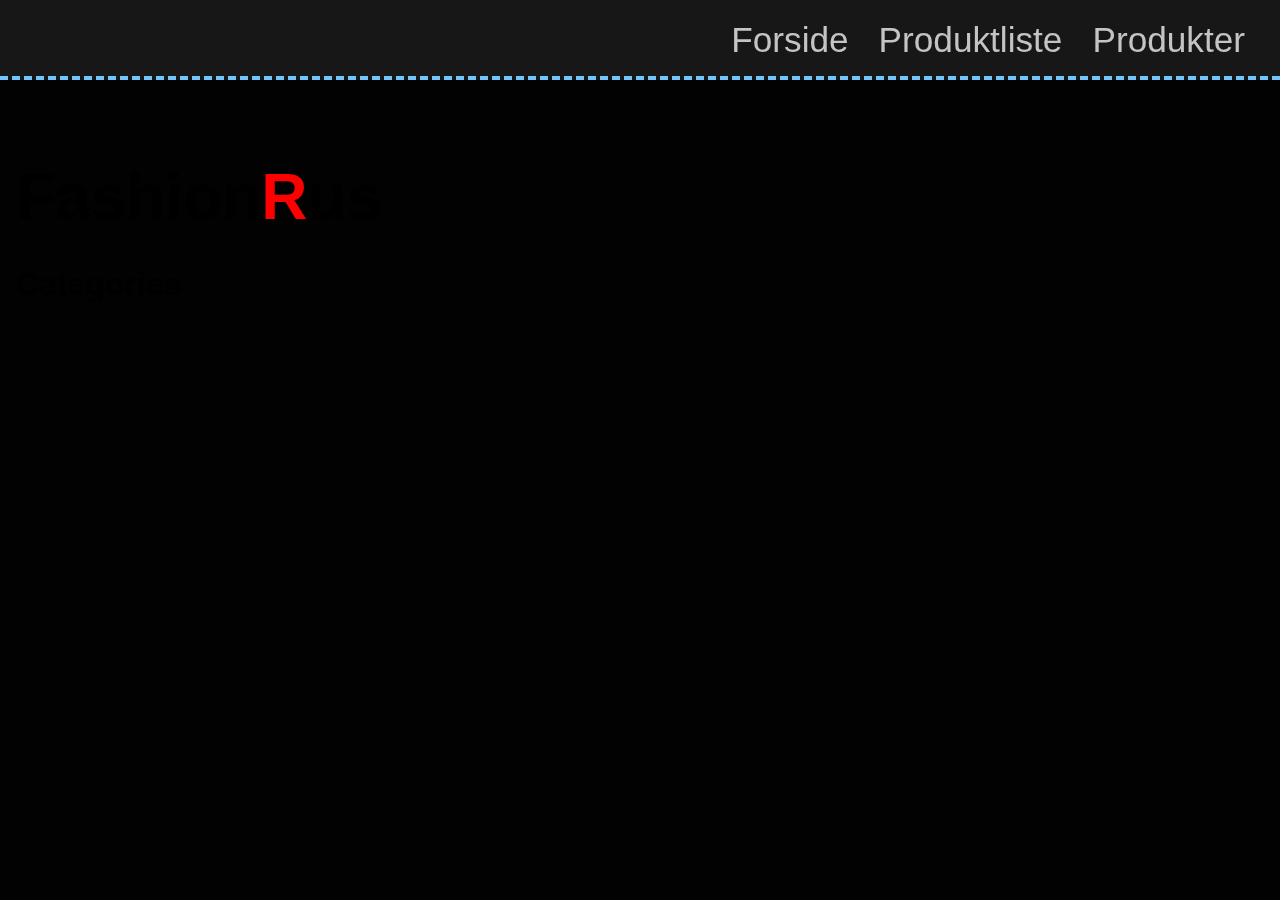
==== index.html @ ae84ade5 "init" ====
<!DOCTYPE html>
<html lang="da">

<head>
    <meta charset="UTF-8">
    <meta name="viewport" content="width=device-width, initial-scale=1.0">

    <title>Forside</title>

    <link rel="stylesheet" href="style.css">
</head>

<body>

    <header>
        <nav>
            <ul class="menu">
                <li><a href="index.html">Forside</a></li>
                <li><a href="productlist.html">Produktliste</a></li>
                <li><a href="product.html">Produkter</a></li>
            </ul>
            <div class="burger">
                <div class="line"></div>
                <div class="line"></div>
                <div class="line"></div>
            </div>
        </nav>
    </header>

    <main>
        <h1 class="logo">Fashion<span class="red">R</span>us</h1>
        <h1>Categories</h1>
        <div class="category_list_container">
            <!-- <div class="category"><a href="productlist.html">Accesories</a></div>
            <div class="category"><a href="productlist.html">Apparel</a></div>
            <div class="category"><a href="productlist.html">Footwear</a></div>
            <div class="category"><a href="productlist.html">Free Items</a></div>
            <div class="category"><a href="productlist.html">Personal Care</a></div>
            <div class="category"><a href="productlist.html">Sporting Goods</a></div> -->
        </div>
    </main>
    <footer>
    </footer>

    <script src="script.js"></script>
    <script src="index.js"></script>
</body>

</html>
---- style.css ----
* {
  margin: 0;
  padding: 0;
  box-sizing: border-box;
}

img {
  width: 100%;
  height: auto;
  display: block;
  border-radius: 2%;
}

/* Generelt */

h2 {
  margin-bottom: 1rem;
}

h3,
p {
  margin-bottom: 0.5rem;
}

body {
  font-family: Arial, Helvetica, sans-serif;
  background-color: #020202; /* Lys neutral baggrund */
}

main {
  padding-top: 10rem;
  padding-left: 1rem;
  padding-right: 1rem;
}

/* Standard farve for a-tag i header */
.header a {
  color: white;
  text-decoration: none;
  transition: color 0.3s ease; /* Smooth transition */
}

/* Farve når du scroller ned */
.scrolled a {
  color: black;
}

nav {
  border-bottom: 4px dashed rgb(113, 198, 255);
  position: fixed; /* Fikseret øverst */
  top: 0;
  left: 0;
  height: 5rem;
  width: 100%;
  padding: 20px; /* Juster padding efter behov */
  background: rgba(223, 219, 219, 0.1); /* Sort med 50% gennemsigtighed */
  backdrop-filter: blur(5px); /* Blur-effekt */
  -webkit-backdrop-filter: blur(10px); /* For Safari */
  z-index: 1000; /* Sørger for, at headeren er ovenpå indholdet */
}

/* menu */
.menu a {
  position: relative;
  display: inline-block; /* Sørger for, at linjen kun dækker teksten */
  text-decoration: none;
}

.menu a::after {
  /* Hover-effekt designet med hjælp fra ChatGPT.
   Udviklet i samarbejde med AI for at forbedre brugeroplevelsen.
*/
  content: "";
  position: absolute;
  width: 0;
  height: 2px;
  background-color: #090909; /* Farven på linjen */
  left: 0;
  bottom: 0;
  transition: width 0.3s ease-in-out;
}

.menu a:hover::after {
  width: 100%; /* Linjen dækker kun ordet på hover */
}

.menu {
  list-style: none; /* Fjern punkttegn */
  display: flex; /* Laver en vandret menu */
  justify-content: right; /* Centrerer menuen */
}

.menu li {
  margin: 0 15px; /* Afstand mellem menupunkter */
}

.menu a {
  text-decoration: none;
  color: rgb(196, 196, 196);
  font-size: 2.2rem;
  font-weight: normal;
  transition: color 0.3s ease;
}

.burger {
  display: none;
  width: 30px;
  height: 20px;
  cursor: pointer;
  z-index: 101; /* Sørg for, at burger-menuen er foran */
  position: absolute; /* Fikserer den relative position */
  right: 20px; /* Placér burger-menuen 20px fra højre kant */
  top: 30px; /* Placér burger-menuen 35px fra toppen */
}

.burger .line {
  width: 100%;
  height: 2px;
  background-color: white;
  margin-bottom: 5px;
  transition: 0.2s linear;
}

@media screen and (max-width: 600px) {
  .menu {
    display: none;
  }

  .burger {
    display: block;
  }

  .burger.active .line:nth-child(1) {
    transform: rotate(45deg) translate(5px, 5px);
  }

  .burger.active .line:nth-child(2) {
    opacity: 0;
  }

  .burger.active .line:nth-child(3) {
    transform: rotate(-45deg) translate(5px, -5px);
  }

  nav.active .menu {
    display: block;
    background-color: #0554af;
    position: absolute;
    top: 60px;
    right: 0;
    width: 100%;
    box-shadow: 0 10px 10px rgba(0, 0, 0, 0.1);
    z-index: 1;
  }

  nav.active .menu li {
    margin: 10px 20px;
    text-align: right; /* Justerer hver liste til højre */
    padding: 10px;
  }

  nav.active .menu a {
    font-size: 1rem;
  }
}

/* Forside */
h1 {
  margin-bottom: 1rem;
}

.category_list_container {
  display: grid;
  grid-template-columns: 1fr;
  gap: 10px;
}

.category a {
  background-color: #0554af;
  padding: 15px;
  border-radius: 5px;
  display: flex; /* Brug flexbox til centrering */
  align-items: center; /* Centrér vertikalt */
  text-decoration: none;
  color: white;
  font-weight: normal;
  font-size: 1rem;
}

.category a:hover {
  background-color: #02244a; /* Ændrer baggrundsfarven ved hover */
  transform: scale(1.02); /* Lidt zoom-effekt ved hover */
  border-radius: 5px;
}

/* Produktliste */

button {
  background-color: #0554af;
  padding: 10px 20px; /* Justeret padding så det matcher */
  border-radius: 5px;
  align-items: center;
  text-decoration: none;
  color: white;
  font-weight: normal;
  font-size: 1rem;
  border: none; /* Fjern standard kant */
  cursor: pointer; /* Gør det tydeligt, at det er en klikbar knap */
  transition: background-color 0.3s ease, transform 0.2s ease;
  margin-bottom: 1rem;
}

button:hover {
  background-color: #02244a; /* Ændrer baggrundsfarven ved hover */
  transform: scale(1.02); /* Lidt zoom-effekt ved hover */
}

button a:hover {
  background-color: transparent; /* Sørger for, at baggrundsfarven forbliver */
  transform: none; /* Undgår dobbelt skalering */
}

.grey {
  color: grey;
}

.logo {
  font-size: 3rem;
}
.red {
  color: red;
}

.read_more {
  color: rgb(43, 43, 43);
  text-decoration: underline;
}

.card {
  padding: 10px;
  grid-row: span 5;
  display: grid;
  grid-template-rows: subgrid;
  position: relative;
  background: white;
  border-radius: 10px;
  box-shadow: 0 4px 12px rgba(0, 0, 0, 0.1);
  gap: 5px;
  margin-bottom: 1rem;
}

.discount {
  position: absolute;
  bottom: 0%;
  right: 0%;
  background-color: lightgreen;
  padding: 10px;
  border-radius: 3%;
  box-shadow: 1px 1px 7px rgba(0, 0, 0, 0.3); /* Ydre skygge */
  visibility: hidden;
}

.product_info {
  position: relative;
}

.discount_produkt {
  position: absolute;
  bottom: 0%;
  right: 0%;
  background-color: lightgreen;
  padding: 10px;
  border-radius: 3%;
  box-shadow: 2px 2px 10px rgba(0, 0, 0, 0.3); /* Ydre skygge */
}

.soldout {
  position: absolute;
  top: 0%;
  left: 0%;
  background-color: grey;
  padding: 10px;
  color: white;
  border-radius: 3%;
  box-shadow: 5px 5px 15px rgba(0, 0, 0, 0.3); /* Ydre skygge */
  visibility: hidden;
}

.isOnSale {
  visibility: visible;
}

.isSoldOut {
  visibility: visible;
}

.soldout-img {
  filter: grayscale(100%);
}

/* product */
.product_container {
  gap: 20px;
  padding: 20px;
  background: white;
  border-radius: 10px;
  box-shadow: 0 4px 12px rgba(0, 0, 0, 0.1);
}

.product_purchase {
  gap: 10px;
  padding: 30px;
  background-color: #0554af; /* Mørkeblå baggrund for kontrast */
  color: white;
  border-radius: 10px;
}

.btn {
  background-color: #ff6f00;
  text-align: center;
  border-radius: 30px;
  color: white;
  padding: 10px;
  font-size: 1rem;
  font-weight: bold;
  cursor: pointer;
  width: 50%;
  margin-top: 1rem;
}

.btn:hover {
  background-color: #000000;
}

/* Styling af dropdown-menuen */
select {
  padding: 10px;
  font-size: 1rem;
  border-radius: 5px;
  border: 1px solid #ccc;
  cursor: pointer;
}

.indryk {
  text-indent: 20px;
}

.strik {
  text-decoration: line-through; /* Gennemstreger teksten */
  color: grey; /* Gør den grå */
}

.lagerstatus {
  text-indent: 20px;
  color: green;
  font-weight: bold;
}

.brødkrumme {
  color: grey;
  font-size: 0.8rem;
  text-decoration: underline;
}

@media (min-width: 600px) {
  .category_list_container {
    display: grid;
    grid-template-columns: 1fr 1fr 1fr;
    gap: 20px;
  }

  .logo {
    font-size: 3rem;
    margin-bottom: 2rem;
  }
  .product_list_container {
    display: grid;
    grid-template-columns: 1fr 1fr 1fr;
    grid-template-rows: auto auto;
    gap: 20px;
  }
  .discount {
    bottom: 0;
    right: 0;
    padding: 5px;
  }
  .soldout {
    top: 0%;
    left: 0%;
    padding: 5px;
  }

  /* Product */

  /* Layout for produktcontainer */
  .product_container {
    display: grid;
    grid-template-columns: 2fr 2fr 1fr;
  }

  /* Styling af produktinfo */
  .product_info {
    display: flex;
    flex-direction: column;
    justify-content: center;
    gap: 5px;
    padding: 20px;
    position: relative;
  }

  /* Styling af køb-sektion med en fremhævet baggrund */
  .product_purchase {
    display: flex;
    flex-direction: column;
    justify-content: center;
  }

  /* Knap tilføjet til kurv */
  .btn {
    padding: 10px;
    font-size: 1.2rem;
    width: 100%;
  }
  .lagerstatus {
    font-size: 1.5rem;
  }
  .discount_produkt {
    bottom: 10%;
    right: 10%;
    padding: 15px;
    position: absolute;
  }

  .lagerstatus {
    font-size: 1.2rem;
  }

  button {
    padding: 10px 30px; /* Justeret padding så det matcher */
    border-radius: 5px;
    font-size: 1.2rem;
    margin-bottom: 1.5rem;
  }

  .category a {
    padding: 40px;
    font-size: 1.2rem;
  }

  .category a:hover {
    background-color: #02244a; /* Ændrer baggrundsfarven ved hover */
    transform: scale(1.02); /* Lidt zoom-effekt ved hover */
    border-radius: 5px;
  }
}
@media (min-width: 1000px) {
  /* Generel tekststyling */

  h1 {
    font-size: 2rem;
  }
  h2 {
    font-size: 1.4rem;
  }

  h3 {
    font-size: 1.2rem;
    margin-bottom: 5px;
  }
  /* productlist */
  .product_list_container {
    display: grid;
    grid-template-columns: 1fr 1fr 1fr 1fr;
    grid-template-rows: auto 5;
    gap: 20px;
  }

  .discount {
    position: absolute;
    bottom: 0;
    right: 0;
    background-color: lightgreen;
    padding: 15px;
    visibility: hidden;
  }

  .soldout {
    position: absolute;
    top: 0;
    left: 0;
    background-color: grey;
    padding: 20px;
    color: white;
    visibility: hidden;
  }

  .tilbud {
    visibility: hidden;
  }

  .discount_produkt {
    bottom: 19%;
    right: 21%;
    padding: 30px;
    position: absolute;
    font-size: 2rem;
    visibility: hidden;
  }

  .soldout2 {
    color: red; /* Rød farve for udsolgt */
    font-weight: bold;
  }

  .in-stock {
    color: green; /* Grøn farve for på lager */
    font-weight: bold;
  }

  .isOnSale {
    visibility: visible;
  }

  .isSoldOut {
    visibility: visible;
  }

  /* Product */

  /* Layout for produktcontainer */
  .product_container {
    display: grid;
    grid-template-columns: 2fr 2fr 1fr;
  }

  /* Styling af produktinfo */
  .product_info {
    display: flex;
    flex-direction: column;
    justify-content: center;
    gap: 5px;
    padding: 20px;
    position: relative;
  }

  /* Styling af køb-sektion med en fremhævet baggrund */
  .product_purchase {
    display: flex;
    flex-direction: column;
    justify-content: center;
  }

  /* Knap tilføjet til kurv */
  .btn {
    padding: 10px;
    font-size: 1.2rem;
    width: 100%;
  }
  .lagerstatus {
    font-size: 1.5rem;
  }

  .logo {
    font-size: 4rem;
  }
}
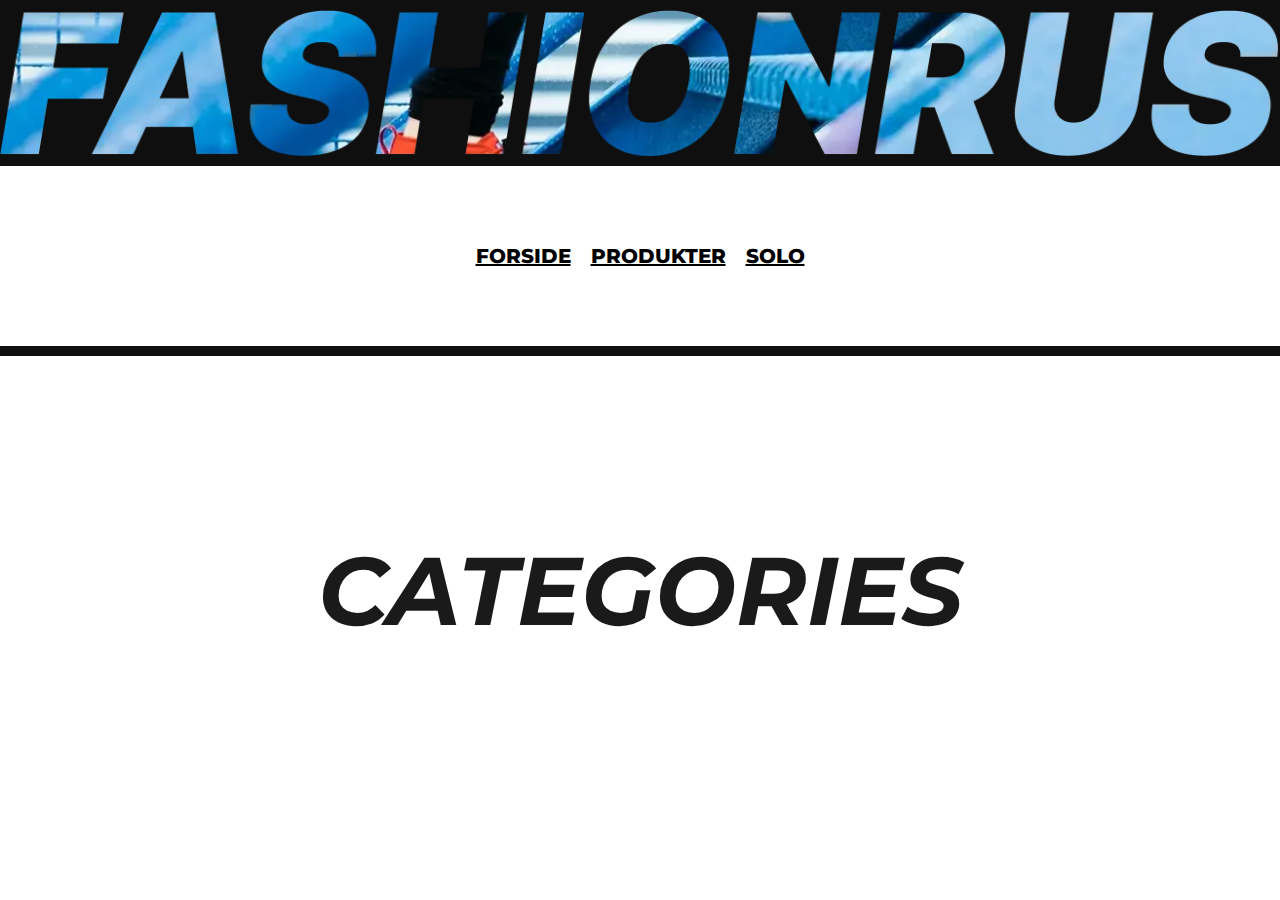
==== commit 1e805deb: "final-cb" ====
--- a/index.html
+++ b/index.html
@@ -4,20 +4,23 @@
 <head>
     <meta charset="UTF-8">
     <meta name="viewport" content="width=device-width, initial-scale=1.0">
-
     <title>Forside</title>
-
+    <link rel="preconnect" href="https://fonts.googleapis.com">
+    <link rel="preconnect" href="https://fonts.gstatic.com" crossorigin>
+    <link href="https://fonts.googleapis.com/css2?family=Montserrat:ital,wght@0,100..900;1,100..900&display=swap"
+        rel="stylesheet">
     <link rel="stylesheet" href="style.css">
 </head>
 
 <body>
 
     <header>
+        <img src="fashionrus_logo.webp" alt="logo">
         <nav>
             <ul class="menu">
-                <li><a href="index.html">Forside</a></li>
-                <li><a href="productlist.html">Produktliste</a></li>
-                <li><a href="product.html">Produkter</a></li>
+                <li><a href="index.html">FORSIDE</a></li>
+                <li><a href="productlist.html">PRODUKTER</a></li>
+                <li><a href="product.html">SOLO</a></li>
             </ul>
             <div class="burger">
                 <div class="line"></div>
@@ -28,7 +31,6 @@
     </header>
 
     <main>
-        <h1 class="logo">Fashion<span class="red">R</span>us</h1>
         <h1>Categories</h1>
         <div class="category_list_container">
             <!-- <div class="category"><a href="productlist.html">Accesories</a></div>
--- a/style.css
+++ b/style.css
@@ -1,3 +1,4 @@
+/* -------------------- Global styles -------------------*/
 * {
   margin: 0;
   padding: 0;
@@ -8,217 +9,198 @@
   width: 100%;
   height: auto;
   display: block;
-  border-radius: 2%;
-}
-
-/* Generelt */
-
-h2 {
-  margin-bottom: 1rem;
-}
-
-h3,
-p {
-  margin-bottom: 0.5rem;
+}
+
+:root {
+  /* Farver */
+  --primary-color: #1a1a1a;
+  --secondary-color: #fb4524;
+  --background-color: white;
+
+  --accent-color-01: #ada4d9;
+  --accent-color-02: #9cd5f8;
+  --accent-color-03: #0064b8;
+}
+
+.montserrat {
+  font-family: "Montserrat", serif;
+}
+
+h1 {
+  font-size: 3.2rem;
 }
 
 body {
-  font-family: Arial, Helvetica, sans-serif;
-  background-color: #020202; /* Lys neutral baggrund */
-}
-
-main {
-  padding-top: 10rem;
-  padding-left: 1rem;
-  padding-right: 1rem;
-}
-
-/* Standard farve for a-tag i header */
-.header a {
-  color: white;
-  text-decoration: none;
-  transition: color 0.3s ease; /* Smooth transition */
-}
-
-/* Farve når du scroller ned */
-.scrolled a {
-  color: black;
+  font-family: "Montserrat", serif;
+  background-color: var(--background-color);
+  color: var(--primary-color);
+}
+
+/* ------------------------------ Header & menu ------------------ */
+header {
+  width: 100%;
+  background-color: #0f0f0f;
+  display: flex;
+  flex-direction: column;
+  align-items: center;
+  padding: 10px 0;
+  position: relative;
+  transition: color 0.3s ease;
+}
+
+header img {
+  padding-bottom: 10px;
 }
 
 nav {
-  border-bottom: 4px dashed rgb(113, 198, 255);
-  position: fixed; /* Fikseret øverst */
-  top: 0;
-  left: 0;
-  height: 5rem;
   width: 100%;
-  padding: 20px; /* Juster padding efter behov */
-  background: rgba(223, 219, 219, 0.1); /* Sort med 50% gennemsigtighed */
-  backdrop-filter: blur(5px); /* Blur-effekt */
-  -webkit-backdrop-filter: blur(10px); /* For Safari */
-  z-index: 1000; /* Sørger for, at headeren er ovenpå indholdet */
-}
-
-/* menu */
-.menu a {
   position: relative;
-  display: inline-block; /* Sørger for, at linjen kun dækker teksten */
-  text-decoration: none;
-}
-
-.menu a::after {
-  /* Hover-effekt designet med hjælp fra ChatGPT.
-   Udviklet i samarbejde med AI for at forbedre brugeroplevelsen.
-*/
-  content: "";
+}
+
+/* Burger menu */
+.burger {
+  margin-top: 20px;
+  display: flex;
+  flex-direction: column;
+  justify-content: space-between;
+  width: 30px;
+  height: 25px;
+  cursor: pointer;
   position: absolute;
-  width: 0;
-  height: 2px;
-  background-color: #090909; /* Farven på linjen */
-  left: 0;
-  bottom: 0;
-  transition: width 0.3s ease-in-out;
-}
-
-.menu a:hover::after {
-  width: 100%; /* Linjen dækker kun ordet på hover */
-}
-
-.menu {
-  list-style: none; /* Fjern punkttegn */
-  display: flex; /* Laver en vandret menu */
-  justify-content: right; /* Centrerer menuen */
-}
-
-.menu li {
-  margin: 0 15px; /* Afstand mellem menupunkter */
-}
-
-.menu a {
-  text-decoration: none;
-  color: rgb(196, 196, 196);
-  font-size: 2.2rem;
-  font-weight: normal;
-  transition: color 0.3s ease;
-}
-
-.burger {
-  display: none;
-  width: 30px;
-  height: 20px;
-  cursor: pointer;
-  z-index: 101; /* Sørg for, at burger-menuen er foran */
-  position: absolute; /* Fikserer den relative position */
-  right: 20px; /* Placér burger-menuen 20px fra højre kant */
-  top: 30px; /* Placér burger-menuen 35px fra toppen */
+  top: 10px;
+  right: 20px;
 }
 
 .burger .line {
   width: 100%;
-  height: 2px;
+  height: 3px;
+  background-color: black;
+}
+
+/* Menu */
+.menu {
+  list-style: none;
+  display: none;
+  flex-direction: column;
   background-color: white;
-  margin-bottom: 5px;
-  transition: 0.2s linear;
-}
-
-@media screen and (max-width: 600px) {
+  width: 100%;
+  position: absolute;
+  height: 20vh;
+  left: 0;
+  text-align: center;
+}
+
+.menu li {
+  margin: 10px;
+}
+
+.menu li a {
+  position: relative;
+  display: inline-block;
+  text-decoration: none;
+  text-decoration: underline;
+  color: black;
+  font-size: 20px;
+  font-weight: 800;
+}
+
+.menu li a:hover {
+  font-style: italic;
+}
+
+.menu.active {
+  display: flex;
+}
+
+@media (min-width: 768px) {
+  .burger {
+    display: none;
+  }
+
   .menu {
-    display: none;
-  }
-
-  .burger {
-    display: block;
-  }
-
-  .burger.active .line:nth-child(1) {
-    transform: rotate(45deg) translate(5px, 5px);
-  }
-
-  .burger.active .line:nth-child(2) {
-    opacity: 0;
-  }
-
-  .burger.active .line:nth-child(3) {
-    transform: rotate(-45deg) translate(5px, -5px);
-  }
-
-  nav.active .menu {
-    display: block;
-    background-color: #0554af;
-    position: absolute;
-    top: 60px;
-    right: 0;
-    width: 100%;
-    box-shadow: 0 10px 10px rgba(0, 0, 0, 0.1);
-    z-index: 1;
-  }
-
-  nav.active .menu li {
-    margin: 10px 20px;
-    text-align: right; /* Justerer hver liste til højre */
-    padding: 10px;
-  }
-
-  nav.active .menu a {
-    font-size: 1rem;
-  }
-}
-
-/* Forside */
+    display: flex;
+    align-items: center;
+    flex-direction: row;
+    justify-content: center;
+    position: static;
+  }
+
+  .menu li {
+    padding: 10px 0;
+  }
+}
+/* ------- ------------------------- FORSIDE */
+
+main {
+  margin-top: 10rem;
+  padding: 1rem;
+}
+
 h1 {
+  display: flex;
+  justify-content: center;
   margin-bottom: 1rem;
+  text-transform: uppercase;
+  font-style: italic;
+  /* font-size: 64px; */
 }
 
 .category_list_container {
   display: grid;
-  grid-template-columns: 1fr;
+  grid-template-columns: 1fr 1fr;
   gap: 10px;
 }
 
 .category a {
-  background-color: #0554af;
+  text-decoration: underline;
+  background-color: var(--accent-color-02);
   padding: 15px;
-  border-radius: 5px;
-  display: flex; /* Brug flexbox til centrering */
-  align-items: center; /* Centrér vertikalt */
-  text-decoration: none;
-  color: white;
-  font-weight: normal;
-  font-size: 1rem;
+  border-radius: 30px;
+  display: flex;
+  justify-content: center;
+  align-items: center;
+  color: var(--primary-color);
+  font-size: 20px;
+  font-weight: 800;
+  text-transform: uppercase;
 }
 
 .category a:hover {
-  background-color: #02244a; /* Ændrer baggrundsfarven ved hover */
   transform: scale(1.02); /* Lidt zoom-effekt ved hover */
-  border-radius: 5px;
-}
-
-/* Produktliste */
+}
+
+/* Produktliste site ------------ */
+
+.button_container {
+  display: flex;
+  justify-content: center;
+}
 
 button {
-  background-color: #0554af;
-  padding: 10px 20px; /* Justeret padding så det matcher */
-  border-radius: 5px;
+  background-color: var(--accent-color-01);
+  text-transform: uppercase;
+  text-decoration: underline;
+  padding: 10px 30px;
+  border-radius: 35px;
   align-items: center;
-  text-decoration: none;
-  color: white;
-  font-weight: normal;
-  font-size: 1rem;
-  border: none; /* Fjern standard kant */
-  cursor: pointer; /* Gør det tydeligt, at det er en klikbar knap */
-  transition: background-color 0.3s ease, transform 0.2s ease;
+  color: var(--primary-color);
+  font-weight: 900;
+  font-size: 0.9rem;
+  border: 2px solid var(--accent-color-01);
+  cursor: pointer;
+  transition: background-color 0.3s ease, transform 0.2s ease, color 0.3s ease;
   margin-bottom: 1rem;
+  gap: 10px;
 }
 
 button:hover {
-  background-color: #02244a; /* Ændrer baggrundsfarven ved hover */
-  transform: scale(1.02); /* Lidt zoom-effekt ved hover */
-}
-
-button a:hover {
-  background-color: transparent; /* Sørger for, at baggrundsfarven forbliver */
-  transform: none; /* Undgår dobbelt skalering */
-}
+  transform: scale(1.02);
+}
+
+/* button a:hover {
+  background-color: transparent; 
+  transform: none; 
+} */
 
 .grey {
   color: grey;
@@ -228,12 +210,20 @@
   font-size: 3rem;
 }
 .red {
-  color: red;
+  color: var(--secondary-color);
 }
 
 .read_more {
-  color: rgb(43, 43, 43);
+  margin-top: 10px;
+  color: var(--primary-color);
+  font-weight: 800;
   text-decoration: underline;
+  text-transform: uppercase;
+  font-style: italic;
+}
+
+.read_more:hover {
+  transform: scale(1.01);
 }
 
 .card {
@@ -244,20 +234,19 @@
   position: relative;
   background: white;
   border-radius: 10px;
-  box-shadow: 0 4px 12px rgba(0, 0, 0, 0.1);
+  border: 3px solid var(--accent-color-02);
   gap: 5px;
   margin-bottom: 1rem;
 }
 
 .discount {
   position: absolute;
-  bottom: 0%;
-  right: 0%;
-  background-color: lightgreen;
-  padding: 10px;
-  border-radius: 3%;
-  box-shadow: 1px 1px 7px rgba(0, 0, 0, 0.3); /* Ydre skygge */
+  font-weight: 600;
+  color: var(--secondary-color);
+  bottom: 10%;
+  right: 10%;
   visibility: hidden;
+  border-radius: 10px;
 }
 
 .product_info {
@@ -266,24 +255,27 @@
 
 .discount_produkt {
   position: absolute;
-  bottom: 0%;
+  bottom: 10%;
   right: 0%;
-  background-color: lightgreen;
-  padding: 10px;
-  border-radius: 3%;
-  box-shadow: 2px 2px 10px rgba(0, 0, 0, 0.3); /* Ydre skygge */
 }
 
 .soldout {
+  text-transform: uppercase;
   position: absolute;
-  top: 0%;
-  left: 0%;
-  background-color: grey;
-  padding: 10px;
+  top: 40%;
+  left: 50%;
+  transform: translate(-50%, -50%);
+  background-color: rgb(3, 3, 3);
+  padding: 20px;
   color: white;
-  border-radius: 3%;
-  box-shadow: 5px 5px 15px rgba(0, 0, 0, 0.3); /* Ydre skygge */
+  border-radius: 10%;
+  font-size: 16px;
   visibility: hidden;
+}
+
+.soldout-img {
+  filter: blur(50px);
+  /* opacity: 0.3;  */
 }
 
 .isOnSale {
@@ -294,25 +286,26 @@
   visibility: visible;
 }
 
-.soldout-img {
-  filter: grayscale(100%);
-}
-
-/* product */
+/* SOLO PRODUKT --------------------------------------- */
+
 .product_container {
+  margin-top: 20px;
+  display: grid;
+  grid-template-columns: 1fr;
   gap: 20px;
   padding: 20px;
   background: white;
   border-radius: 10px;
-  box-shadow: 0 4px 12px rgba(0, 0, 0, 0.1);
+  border: 4px solid var(--accent-color-02);
 }
 
 .product_purchase {
   gap: 10px;
   padding: 30px;
-  background-color: #0554af; /* Mørkeblå baggrund for kontrast */
+  background-color: var(--accent-color-01);
   color: white;
   border-radius: 10px;
+  line-height: 150%;
 }
 
 .btn {
@@ -362,37 +355,32 @@
   text-decoration: underline;
 }
 
+/* --------- ------------------------- Media query */
+
 @media (min-width: 600px) {
-  .category_list_container {
+  .category_list_container /* kategorier */ {
     display: grid;
     grid-template-columns: 1fr 1fr 1fr;
     gap: 20px;
   }
 
-  .logo {
-    font-size: 3rem;
-    margin-bottom: 2rem;
-  }
-  .product_list_container {
+  .product_list_container /* produktliste */ {
     display: grid;
     grid-template-columns: 1fr 1fr 1fr;
     grid-template-rows: auto auto;
     gap: 20px;
   }
+
   .discount {
+    /* Forstår ikke denne */
     bottom: 0;
     right: 0;
     padding: 5px;
   }
-  .soldout {
-    top: 0%;
-    left: 0%;
-    padding: 5px;
-  }
 
   /* Product */
 
-  /* Layout for produktcontainer */
+  /* Layout for produktcontainer - solo produktet */
   .product_container {
     display: grid;
     grid-template-columns: 2fr 2fr 1fr;
@@ -424,6 +412,7 @@
   .lagerstatus {
     font-size: 1.5rem;
   }
+
   .discount_produkt {
     bottom: 10%;
     right: 10%;
@@ -435,56 +424,43 @@
     font-size: 1.2rem;
   }
 
-  button {
-    padding: 10px 30px; /* Justeret padding så det matcher */
-    border-radius: 5px;
-    font-size: 1.2rem;
-    margin-bottom: 1.5rem;
-  }
-
-  .category a {
+  /* .category a {
     padding: 40px;
     font-size: 1.2rem;
-  }
-
-  .category a:hover {
-    background-color: #02244a; /* Ændrer baggrundsfarven ved hover */
-    transform: scale(1.02); /* Lidt zoom-effekt ved hover */
-    border-radius: 5px;
-  }
-}
+  } */
+}
+
+/* Media query */
+
 @media (min-width: 1000px) {
   /* Generel tekststyling */
 
   h1 {
-    font-size: 2rem;
+    font-size: 6rem;
   }
   h2 {
     font-size: 1.4rem;
+    padding: 10px;
   }
 
   h3 {
     font-size: 1.2rem;
     margin-bottom: 5px;
-  }
-  /* productlist */
-  .product_list_container {
-    display: grid;
-    grid-template-columns: 1fr 1fr 1fr 1fr;
-    grid-template-rows: auto 5;
-    gap: 20px;
-  }
-
-  .discount {
+    line-height: 1.6rem;
+  }
+
+  /* productlist -------- */
+
+  /* .discount {
     position: absolute;
     bottom: 0;
     right: 0;
     background-color: lightgreen;
     padding: 15px;
     visibility: hidden;
-  }
-
-  .soldout {
+  } */
+
+  /* .soldout {
     position: absolute;
     top: 0;
     left: 0;
@@ -492,7 +468,7 @@
     padding: 20px;
     color: white;
     visibility: hidden;
-  }
+  } */
 
   .tilbud {
     visibility: hidden;
@@ -508,7 +484,7 @@
   }
 
   .soldout2 {
-    color: red; /* Rød farve for udsolgt */
+    color: rgb(198, 194, 194);
     font-weight: bold;
   }
 
@@ -525,20 +501,14 @@
     visibility: visible;
   }
 
-  /* Product */
-
-  /* Layout for produktcontainer */
-  .product_container {
-    display: grid;
-    grid-template-columns: 2fr 2fr 1fr;
-  }
+  /* Productlist - product  */
 
   /* Styling af produktinfo */
   .product_info {
     display: flex;
     flex-direction: column;
     justify-content: center;
-    gap: 5px;
+    gap: 15px;
     padding: 20px;
     position: relative;
   }
@@ -559,8 +529,4 @@
   .lagerstatus {
     font-size: 1.5rem;
   }
-
-  .logo {
-    font-size: 4rem;
-  }
-}
+}
